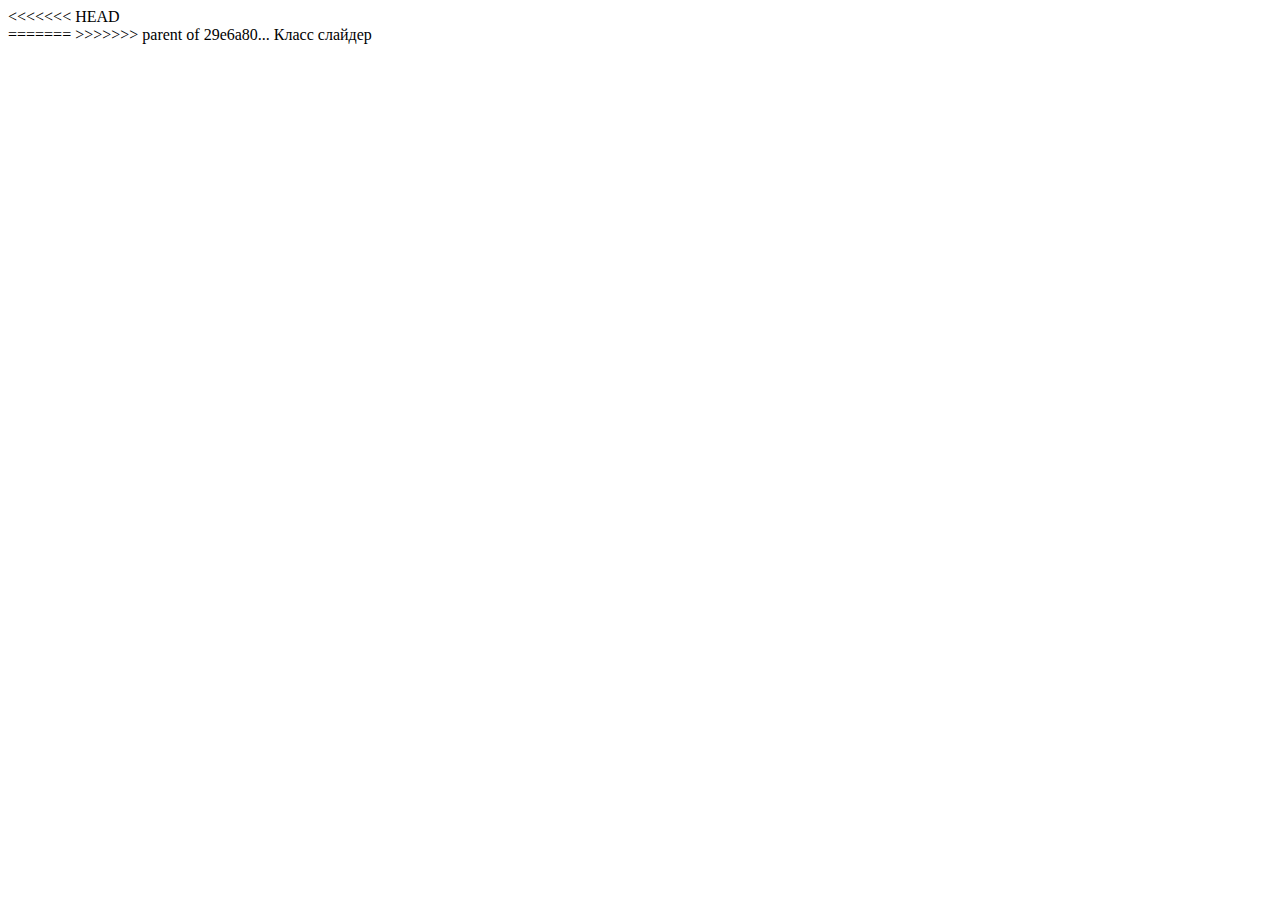
==== index.html @ 889ae9c3 "Revert "Класс слайдер"" ====
<!DOCTYPE html>
<html lang="en">
<head>
  <meta charset="UTF-8">
  <meta name="viewport" content="width=device-width, initial-scale=1.0">
  <meta http-equiv="X-UA-Compatible" content="ie=edge">
  <title>Document</title>
</head>
<body>
<<<<<<< HEAD
  <div class="lox"></div>
  <div class="lox"></div>
  <div class="lox"></div>
  <div class="lox"></div>
  <div class="lox"></div>
=======
  
>>>>>>> parent of 29e6a80... Класс слайдер
</body>
</html>
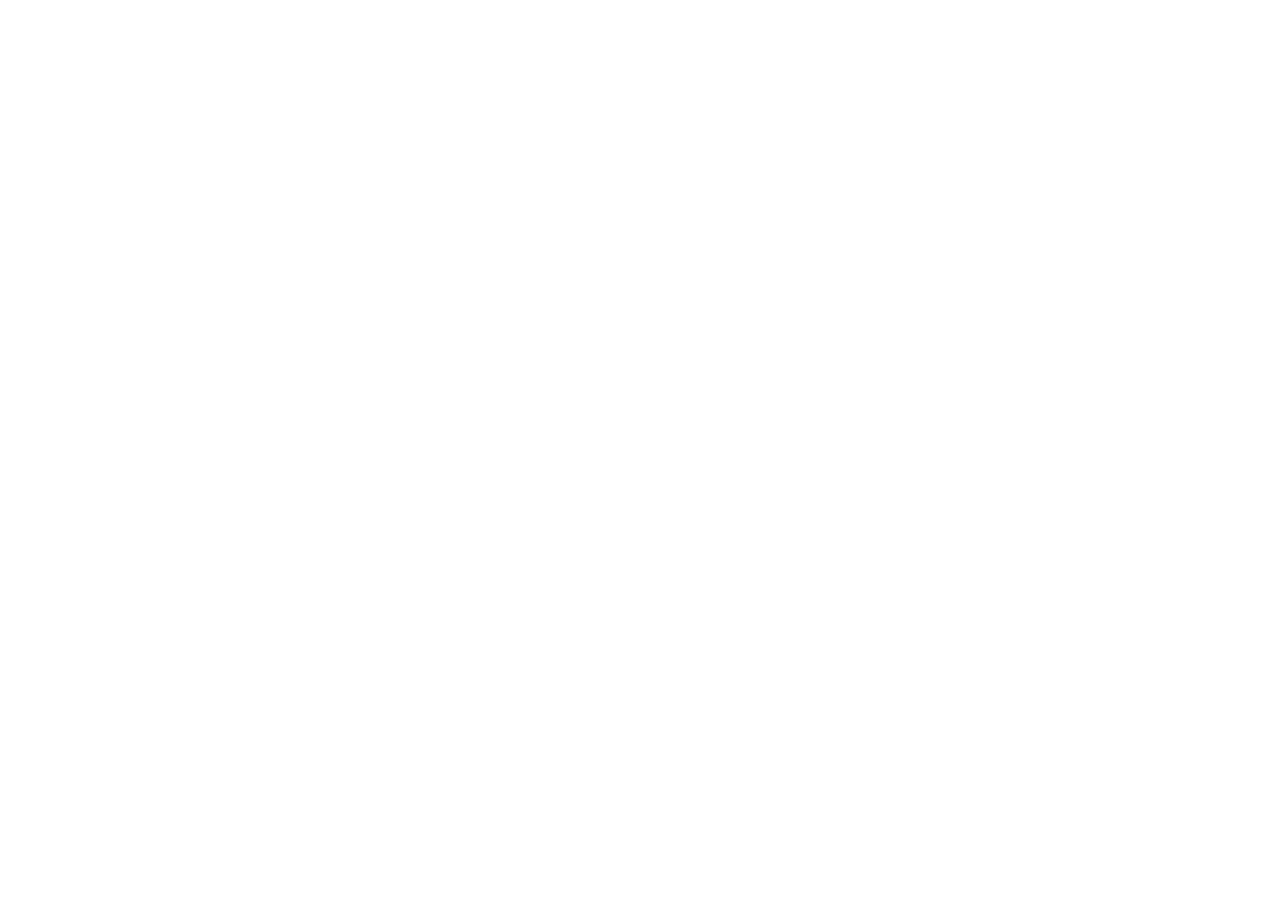
==== commit 52ed9b9c: "Update index.html" ====
--- a/index.html
+++ b/index.html
@@ -7,14 +7,6 @@
   <title>Document</title>
 </head>
 <body>
-<<<<<<< HEAD
-  <div class="lox"></div>
-  <div class="lox"></div>
-  <div class="lox"></div>
-  <div class="lox"></div>
-  <div class="lox"></div>
-=======
   
->>>>>>> parent of 29e6a80... Класс слайдер
 </body>
 </html>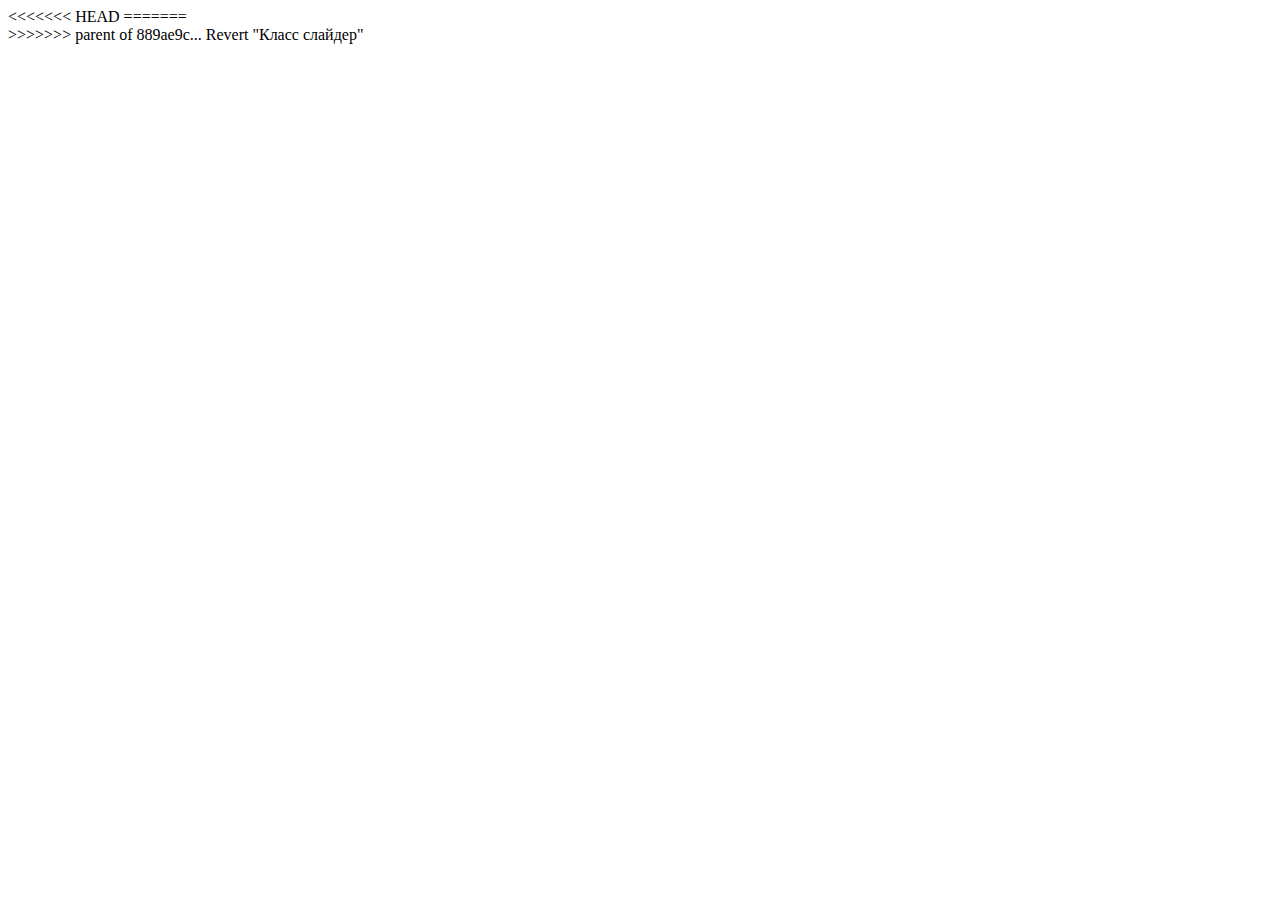
==== commit d481c9e6: "Revert "Revert "Класс слайдер""" ====
--- a/index.html
+++ b/index.html
@@ -7,6 +7,14 @@
   <title>Document</title>
 </head>
 <body>
+<<<<<<< HEAD
   
+=======
+  <div class="lox"></div>
+  <div class="lox"></div>
+  <div class="lox"></div>
+  <div class="lox"></div>
+  <div class="lox"></div>
+>>>>>>> parent of 889ae9c... Revert "Класс слайдер"
 </body>
 </html>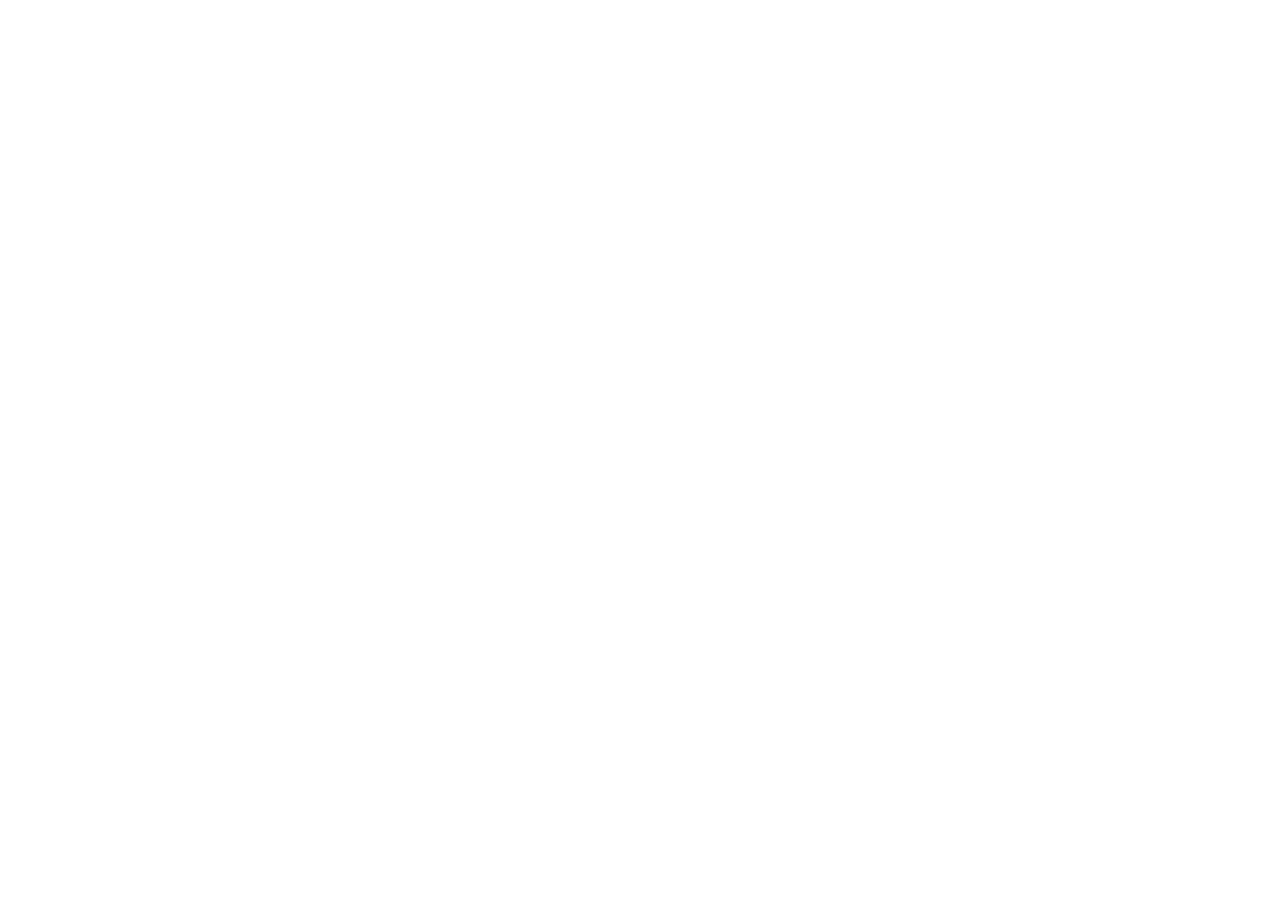
==== commit 9b58b164: "Update index.html" ====
--- a/index.html
+++ b/index.html
@@ -7,14 +7,10 @@
   <title>Document</title>
 </head>
 <body>
-<<<<<<< HEAD
-  
-=======
   <div class="lox"></div>
   <div class="lox"></div>
   <div class="lox"></div>
   <div class="lox"></div>
   <div class="lox"></div>
->>>>>>> parent of 889ae9c... Revert "Класс слайдер"
 </body>
 </html>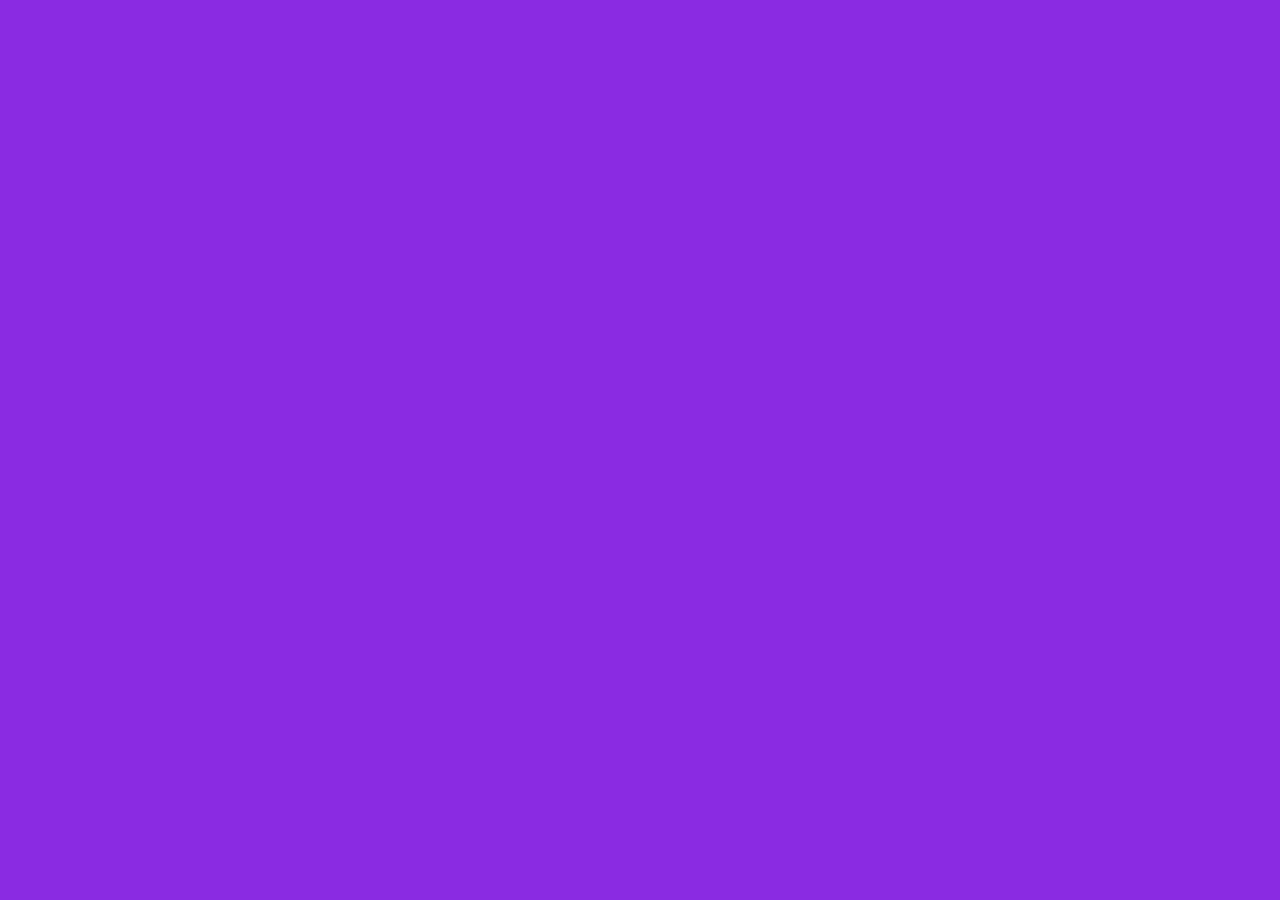
==== commit 845d0d60: "background purple" ====
--- a/index.html
+++ b/index.html
@@ -4,6 +4,7 @@
   <meta charset="UTF-8">
   <meta name="viewport" content="width=device-width, initial-scale=1.0">
   <meta http-equiv="X-UA-Compatible" content="ie=edge">
+  <link rel="stylesheet" href="style.css">
   <title>Document</title>
 </head>
 <body>
--- a/style.css
+++ b/style.css
@@ -0,0 +1,3 @@
+body{
+  background-color: blueviolet;
+}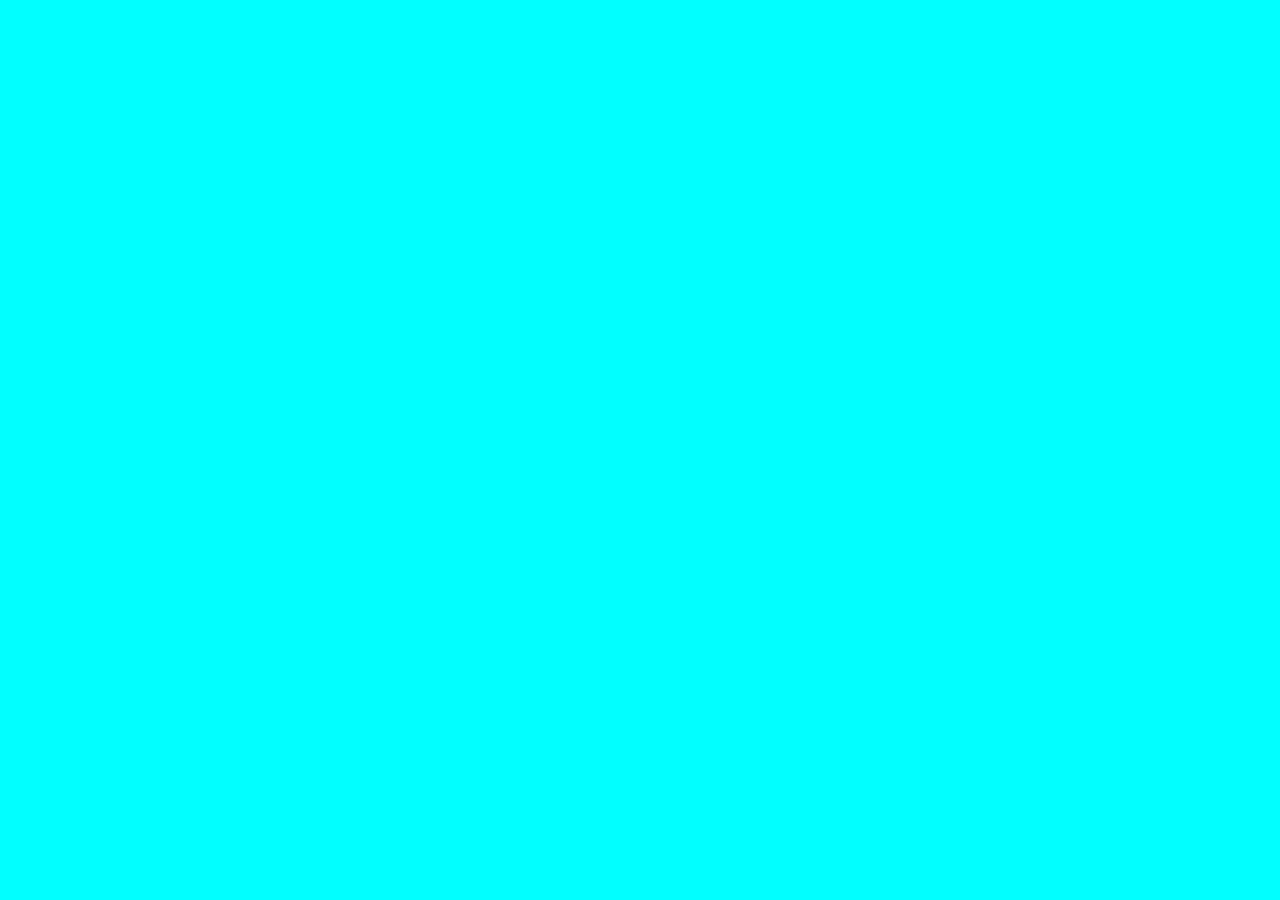
==== commit ee17118a: "aqua" ====
--- a/index.html
+++ b/index.html
@@ -4,8 +4,8 @@
   <meta charset="UTF-8">
   <meta name="viewport" content="width=device-width, initial-scale=1.0">
   <meta http-equiv="X-UA-Compatible" content="ie=edge">
+  <title>Document</title>
   <link rel="stylesheet" href="style.css">
-  <title>Document</title>
 </head>
 <body>
   <div class="lox"></div>
--- a/style.css
+++ b/style.css
@@ -1,3 +1,3 @@
 body{
-  background-color: blueviolet;
+  background-color: aqua;
 }